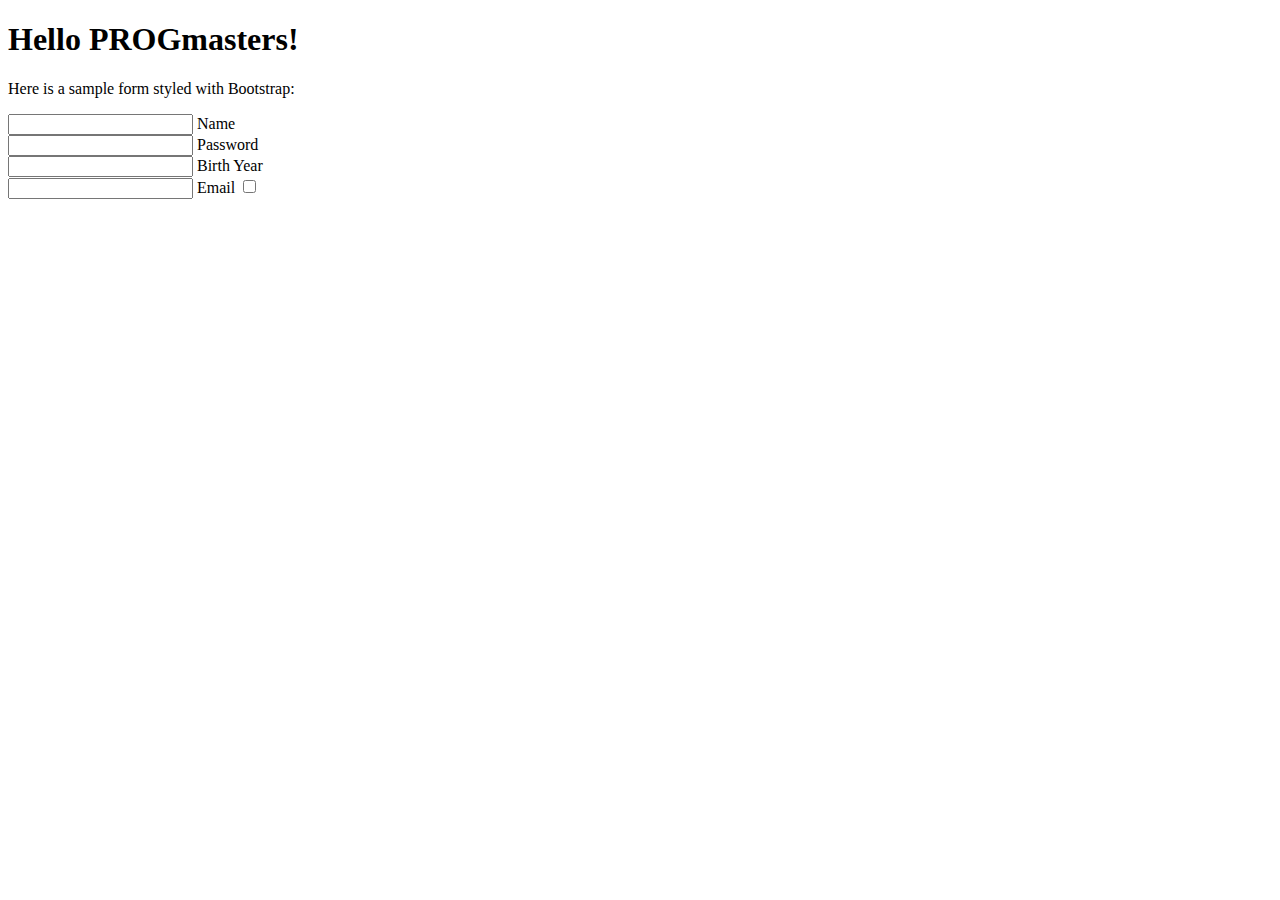
==== new-project.html @ 3636fcc6 "First commit" ====
<!DOCTYPE html>
<html lang="en">
<head>
    <meta charset="UTF-8">
    <title>Progmasters First Web Application</title>
    <link rel="stylesheet" href="new-project-page.css"/>
    <script src="new-project-page.js"></script>
</head>
<body>

<h1>Hello PROGmasters! </h1>

<p> Here is a sample form styled with Bootstrap:</p>
<form>
    <input type="text"/> Name<br>

    <input type="text"/> Password<br>

    <input type="text"/> Birth Year<br>

    <input type="text"/> Email

    <input type="checkbox"/>

</form>

</body>
</html>
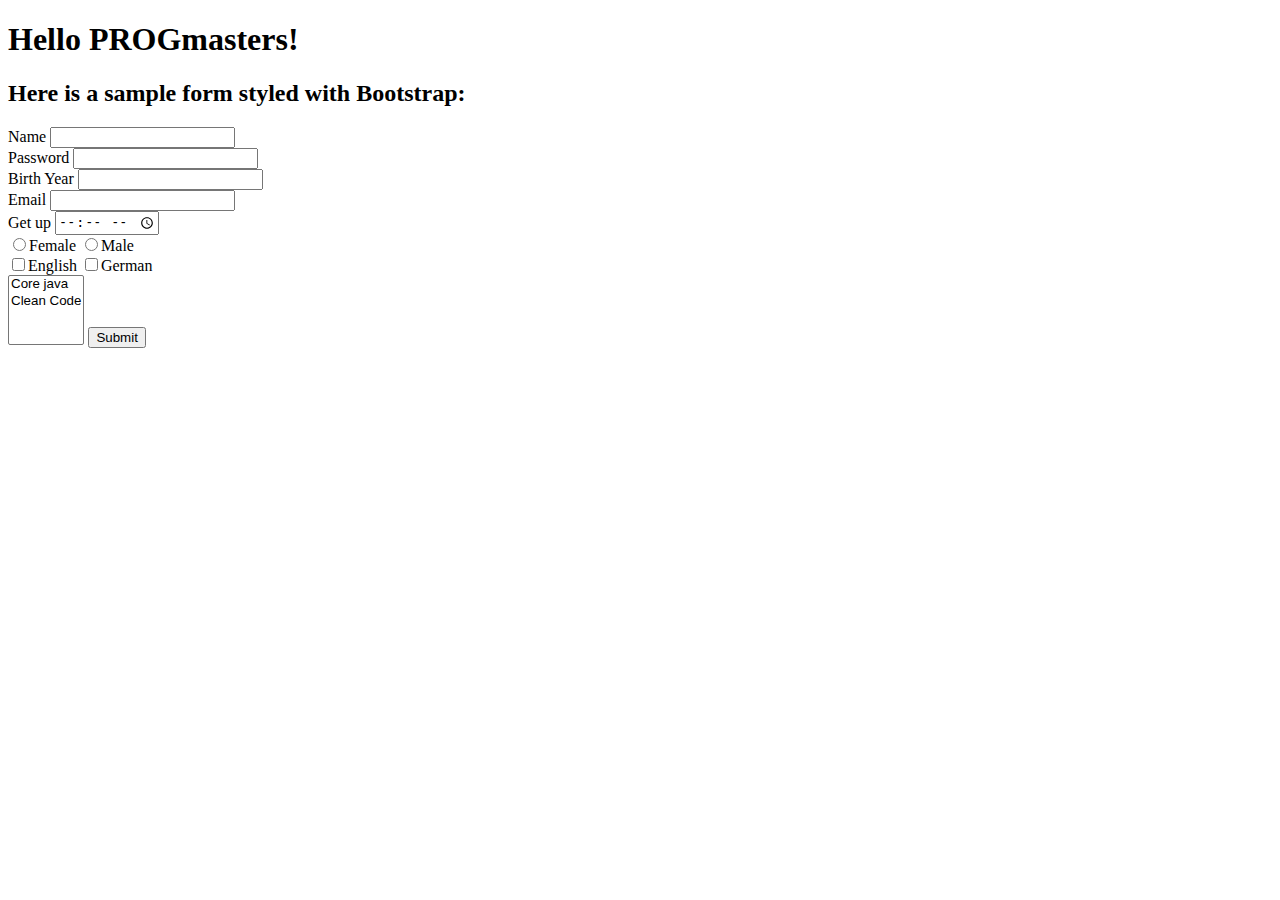
==== commit 10ade192: "New Project - javitas" ====
--- a/new-project.html
+++ b/new-project.html
@@ -1,5 +1,5 @@
 <!DOCTYPE html>
-<html lang="en">
+<html lang="en" xmlns="http://www.w3.org/1999/html">
 <head>
     <meta charset="UTF-8">
     <title>Progmasters First Web Application</title>
@@ -10,19 +10,49 @@
 
 <h1>Hello PROGmasters! </h1>
 
-<p> Here is a sample form styled with Bootstrap:</p>
-<form>
-    <input type="text"/> Name<br>
+<h2> Here is a sample form styled with Bootstrap:</h2>
 
-    <input type="text"/> Password<br>
+<div>
+<label> Name</label>
+<input type="texy"/>
+</div>
 
-    <input type="text"/> Birth Year<br>
+<div>
+<label> Password</label>
+<input type="number"/>
+</div>
 
-    <input type="text"/> Email
+<div>
+    <label> Birth Year</label>
+    <input type="number"/>
+</div>
 
-    <input type="checkbox"/>
+<div>
+    <label> Email</label>
+    <input type="email"/>
+</div>
 
-</form>
+<div>
+    <label>Get up</label>
+    <input type="time"/>
+</div>
+
+<div>
+    <input type="radio" name="sex"/><label>Female</label>
+    <input type="radio" name="sex"/><label>Male</label>
+</div>
+
+<div>
+    <input type="checkbox" /><label>English</label>
+    <input type="checkbox"/><label>German</label>
+</div>
+
+<select multiple="multiple">
+    <option>Core java</option>
+    <option>Clean Code</option>
+</select>
+
+<button>Submit</button>
 
 </body>
 </html>